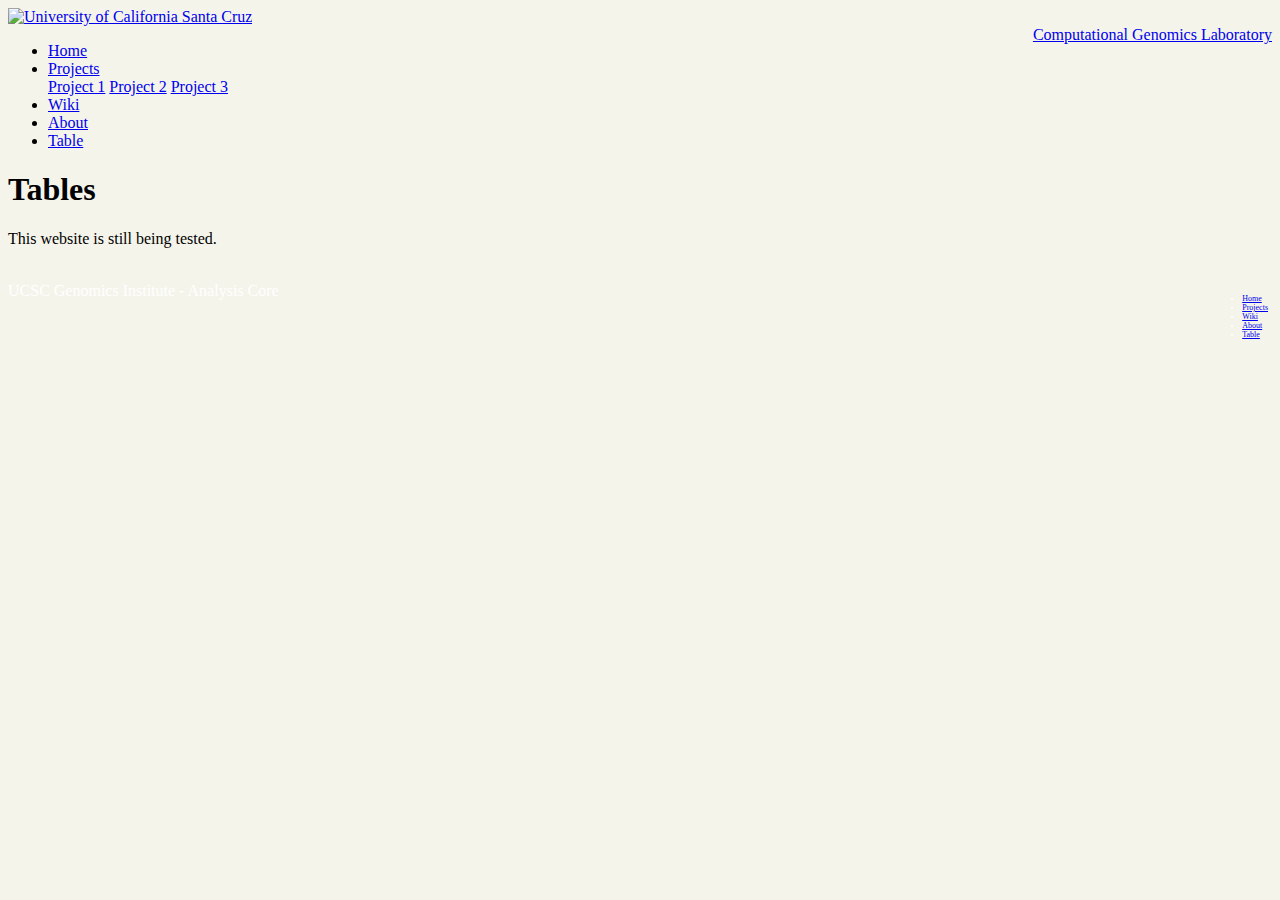
==== Dashboard/table.html @ 97bbff69 "Table with sample downloadable data" ====
<!DOCTYPE html>
<meta charset="utf-8">
<head>
   <link href="https://fonts.googleapis.com/css?family=Muli" rel="stylesheet">
	<title>Table</title>
	<link rel="stylesheet" type="text/css" href="mystyle.css">
</head>

<div class="imgcgl">
   <div class="imgcontainer">
      <a href="https://genomics.soe.ucsc.edu/">
         <img src="UCSC-Logo-genomics-web-80.png" alt="University of California Santa Cruz" class="imglogo">
      </a>
   </div>
   <div class="cglcontainer" style="float: right;">
      <a href="https://cgl.genomics.ucsc.edu/" class="text">Computational Genomics Laboratory</a>
   </div>
</div>
<ul class="text">
   <li><a href="index.html">Home</a></li>
   <div class="dropdown">
      <li class="dropbtn"><a href="projects.html">Projects</a></li>
      <div class="dropdown-content">
         <a href="project_1.html">Project 1</a>
         <a href="project_2.html">Project 2</a>
         <a href="project_3.html">Project 3</a>
      </div>
   </div>
  <li><a href="https://ucsc-cgl.atlassian.net/wiki/">Wiki</a></li>
  <li><a href="about.html">About</a></li>
  <li><a href="table.html">Table</a></li>
</ul>

<header class="text">
   <h1>Tables</h1>
   <p> This website is still being tested. </p>
</header>
<body style = "background-color:#F5F4EB;" class="text">

<script src="d3.v3.min.js"></script>

<script src="http://d3js.org/d3.v3.js"></script>​

<div id="chart"></div>
<script>
d3.json('sample.json', function (error,data) {

  function tabulate(data, columns) {
		var table = d3.select("#chart").append('table')
		var thead = table.append('thead')
		var tbody = table.append('tbody');
		var trow = true;
      
		// append the header row
		thead.append('tr')
		  .selectAll('th')
		  .data(columns).enter()
		  .append('th')
		    .text(function (column) { return column; });

		// create a row for each object in the data
		var rows = tbody.selectAll('tr')
		  .data(data)
		  .enter()
		  .append('tr');

		// create a cell in each row for each column
		var cells = rows.selectAll('td')
		  .data(function (row) {
		    return columns.map(function (column) {
		      return {column: column, value: row[column]};
		    });
		  })
		  .enter()
		  .append('td') 
		    .html(function(d){
		      if (trow == false) {trow = true;}
		      else {trow = false;}
		      console.log(trow);
		      if (trow == false) { return "<a href=" + d.value +">" +d.value +"</a>"; }
		      else { return d.value}});
		
	  return table;
	}

	// render the table(s)
	var filetable = tabulate(data, ['Name', 'Last Modified']); // 2 column table

});
</script>

</body>
<footer class="text">
<section style="color: white">UCSC Genomics Institute - Analysis Core 
<ul class="text" style="float: right; font-size:50%; padding: 4px;">
   <li><a href="index.html">Home</a></li>
   <li><a href="projects.html">Projects</a></li>
   <li><a href="https://ucsc-cgl.atlassian.net/wiki/">Wiki</a></li>
   <li><a href="about.html">About</a></li>
   <li><a href="table.html">Table</a></li>
</ul>
</section>
</footer>
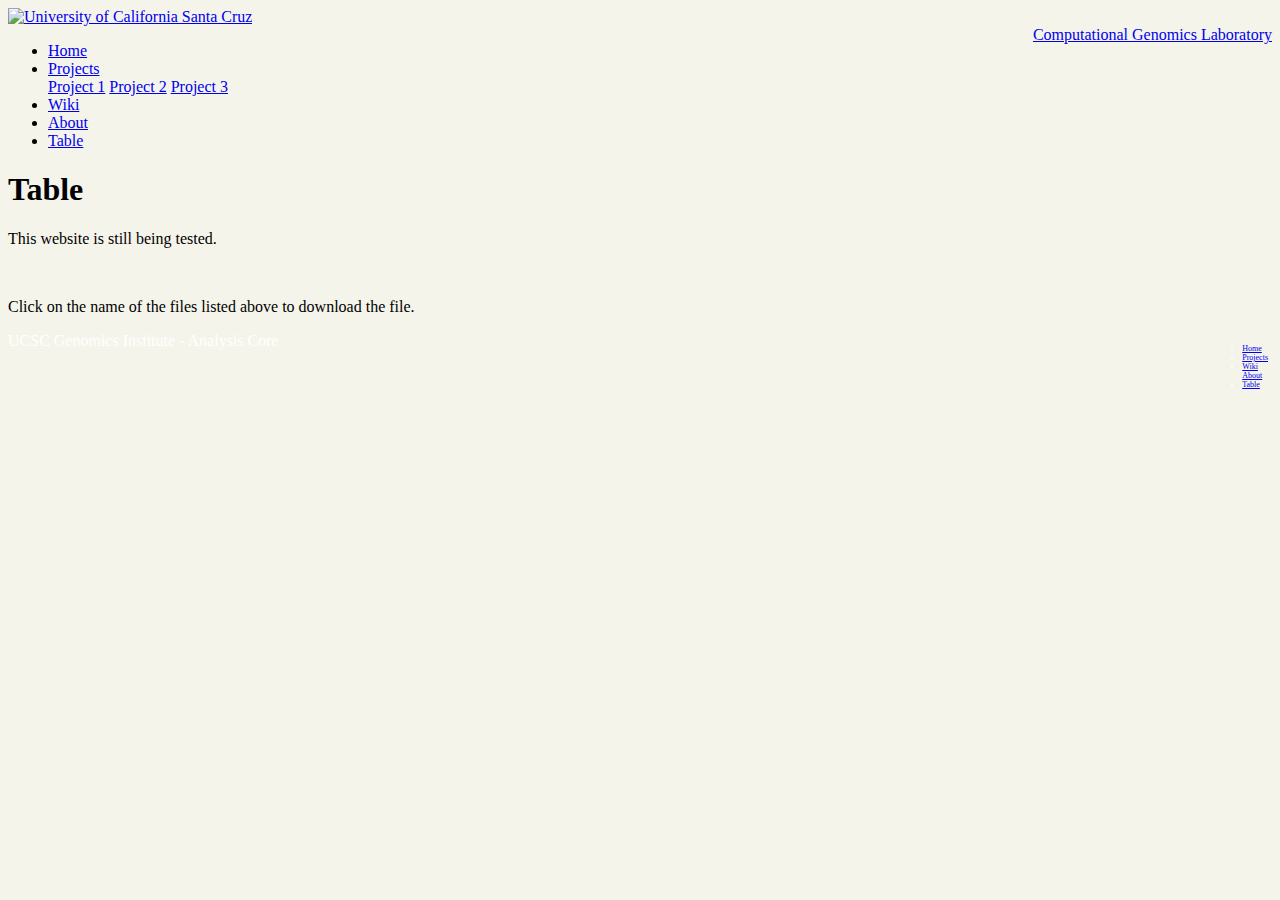
==== commit 3e032d0e: "esquery.py and merge_gen_meta.py write to table.csv which is used to create file browser in table.ht" ====
--- a/Dashboard/table.html
+++ b/Dashboard/table.html
@@ -32,18 +32,50 @@
 </ul>
 
 <header class="text">
-   <h1>Tables</h1>
+   <h1>Table</h1>
    <p> This website is still being tested. </p>
 </header>
+
+<style>
+   table {
+      border-collapse: collapse;
+      width: 100%;
+      max-width:600px;
+      background-color:  white;
+   }
+   table, th, td {
+      border: 1px solid black;
+      padding: 5px;
+      text-align: left;
+   }
+   th{
+      height: 50px;
+      background-color: #00458c;
+      color: white;
+   }
+   tr:nth-child(even) {
+      background-color: #e6f2ff
+   }
+   tr:hover{
+      background-color: #b3d9ff;
+   }
+   /* link colors in the chart */
+   #chart a:link{ color:#00458c; } 
+   #chart a:visited{ color:#00458c; } 
+   #chart a:hover{ color:white; } 
+   #chart a:active{ color:#00458c;}
+   
+</style>
+
 <body style = "background-color:#F5F4EB;" class="text">
-
 <script src="d3.v3.min.js"></script>
 
 <script src="http://d3js.org/d3.v3.js"></script>​
 
-<div id="chart"></div>
+<center><div id="chart" style="overflow-x:auto;"></div></center>
+
 <script>
-d3.json('sample.json', function (error,data) {
+d3.csv('table.csv', function (error,data) {
 
   function tabulate(data, columns) {
 		var table = d3.select("#chart").append('table')
@@ -76,7 +108,6 @@
 		    .html(function(d){
 		      if (trow == false) {trow = true;}
 		      else {trow = false;}
-		      console.log(trow);
 		      if (trow == false) { return "<a href=" + d.value +">" +d.value +"</a>"; }
 		      else { return d.value}});
 		
@@ -84,11 +115,12 @@
 	}
 
 	// render the table(s)
-	var filetable = tabulate(data, ['Name', 'Last Modified']); // 2 column table
+	var filetable = tabulate(data, ['Name', 'Date Updated']); // 2 column table
 
 });
+
 </script>
-
+<p> Click on the name of the files listed above to download the file. </p>
 </body>
 <footer class="text">
 <section style="color: white">UCSC Genomics Institute - Analysis Core 
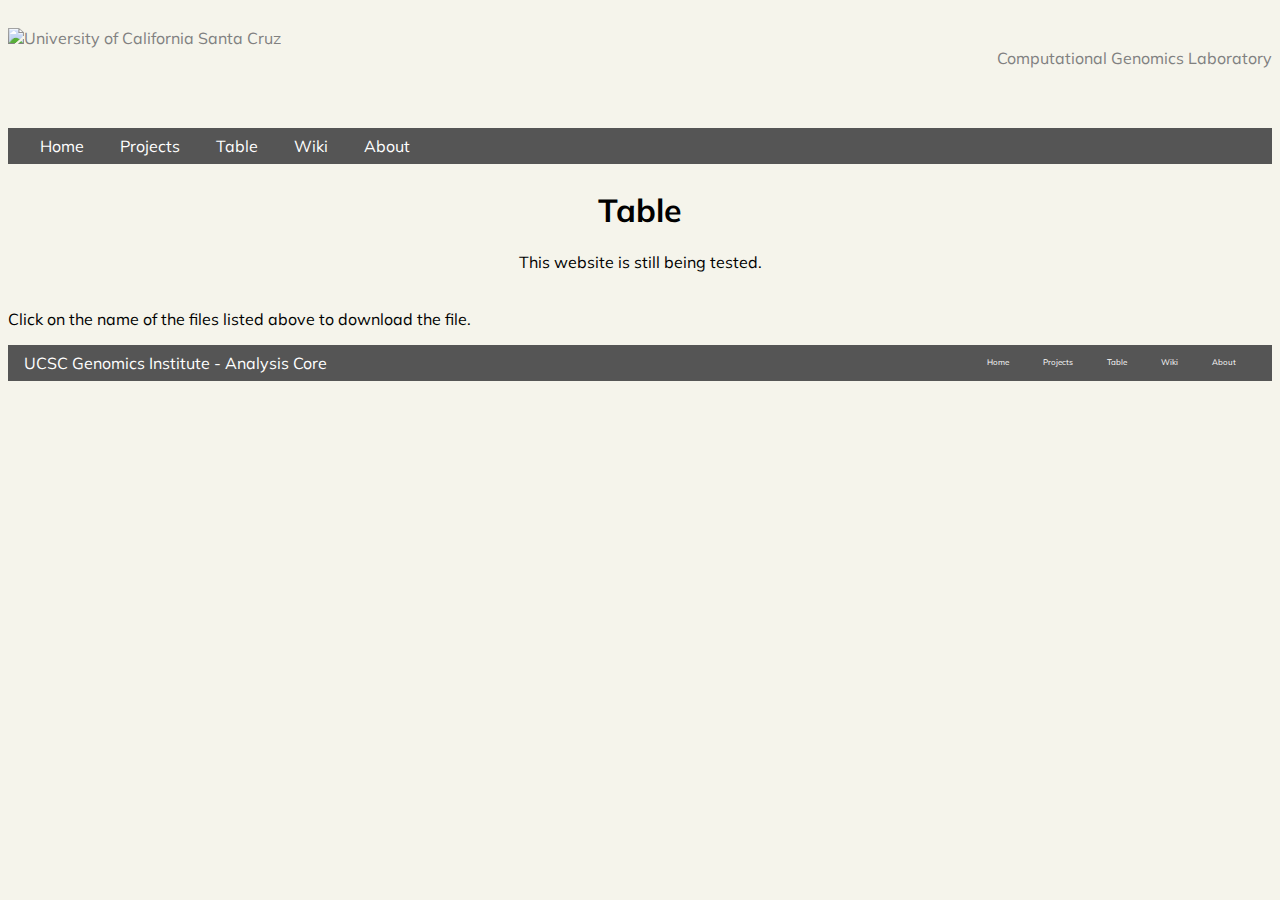
==== commit 842e3dcf: "Cleaned up html files." ====
--- a/Dashboard/table.html
+++ b/Dashboard/table.html
@@ -1,40 +1,20 @@
 <!DOCTYPE html>
 <meta charset="utf-8">
 <head>
+   <title>Table</title>
+   
+   <!-- stylesheets -->
    <link href="https://fonts.googleapis.com/css?family=Muli" rel="stylesheet">
-	<title>Table</title>
 	<link rel="stylesheet" type="text/css" href="mystyle.css">
+	
+	<!-- scripts -->
+   <script src="d3.v3.min.js"></script>
+   <script src="http://d3js.org/d3.v3.js"></script>​
+   <script src="jquery-3.1.0.min.js"></script>
 </head>
 
-<div class="imgcgl">
-   <div class="imgcontainer">
-      <a href="https://genomics.soe.ucsc.edu/">
-         <img src="UCSC-Logo-genomics-web-80.png" alt="University of California Santa Cruz" class="imglogo">
-      </a>
-   </div>
-   <div class="cglcontainer" style="float: right;">
-      <a href="https://cgl.genomics.ucsc.edu/" class="text">Computational Genomics Laboratory</a>
-   </div>
-</div>
-<ul class="text">
-   <li><a href="index.html">Home</a></li>
-   <div class="dropdown">
-      <li class="dropbtn"><a href="projects.html">Projects</a></li>
-      <div class="dropdown-content">
-         <a href="project_1.html">Project 1</a>
-         <a href="project_2.html">Project 2</a>
-         <a href="project_3.html">Project 3</a>
-      </div>
-   </div>
-  <li><a href="https://ucsc-cgl.atlassian.net/wiki/">Wiki</a></li>
-  <li><a href="about.html">About</a></li>
-  <li><a href="table.html">Table</a></li>
-</ul>
-
-<header class="text">
-   <h1>Table</h1>
-   <p> This website is still being tested. </p>
-</header>
+<!-- top navigation bar -->
+<div id="header"> <script>$('#header').load("header.html");</script> </div> 
 
 <style>
    table {
@@ -65,73 +45,66 @@
    #chart a:hover{ color:white; } 
    #chart a:active{ color:#00458c;}
    
+   chart {
+      overflow-x:auto;
+   }
 </style>
 
-<body style = "background-color:#F5F4EB;" class="text">
-<script src="d3.v3.min.js"></script>
+<header class="text">
+   <h1>Table</h1>
+   <p> This website is still being tested. </p>
+</header>
 
-<script src="http://d3js.org/d3.v3.js"></script>​
+<body class="text">
 
-<center><div id="chart" style="overflow-x:auto;"></div></center>
+   <center><div id="chart"></div></center>
 
-<script>
-d3.csv('table.csv', function (error,data) {
+   <script>
+      d3.csv('table.csv', function (error,data) {
+        function tabulate(data, columns) {
+            var table = d3.select("#chart").append('table')
+            var thead = table.append('thead')
+            var tbody = table.append('tbody');
+            var trow = true;
+      
+            // append the header row
+            thead.append('tr')
+               .selectAll('th')
+               .data(columns).enter()
+               .append('th')
+                  .text(function (column) { return column; });
 
-  function tabulate(data, columns) {
-		var table = d3.select("#chart").append('table')
-		var thead = table.append('thead')
-		var tbody = table.append('tbody');
-		var trow = true;
+            // create a row for each object in the data
+            var rows = tbody.selectAll('tr')
+               .data(data)
+               .enter()
+               .append('tr');
+
+            // create a cell in each row for each column
+            var cells = rows.selectAll('td')
+               .data(function (row) {
+                  return columns.map(function (column) {
+                     return {column: column, value: row[column]};
+                  });
+               })
+               .enter()
+               .append('td') 
+                  .html(function(d){
+                     if (trow == false) {trow = true;}
+                     else {trow = false;}
+                     if (trow == false) { return "<a href=" + d.value +">" +d.value +"</a>"; }
+                     else { return d.value}});
       
-		// append the header row
-		thead.append('tr')
-		  .selectAll('th')
-		  .data(columns).enter()
-		  .append('th')
-		    .text(function (column) { return column; });
+            return table;
+         }
 
-		// create a row for each object in the data
-		var rows = tbody.selectAll('tr')
-		  .data(data)
-		  .enter()
-		  .append('tr');
+         // render the table(s)
+         var filetable = tabulate(data, ['Name', 'Date Updated']); // 2 column table
+      });
+   </script>
 
-		// create a cell in each row for each column
-		var cells = rows.selectAll('td')
-		  .data(function (row) {
-		    return columns.map(function (column) {
-		      return {column: column, value: row[column]};
-		    });
-		  })
-		  .enter()
-		  .append('td') 
-		    .html(function(d){
-		      if (trow == false) {trow = true;}
-		      else {trow = false;}
-		      if (trow == false) { return "<a href=" + d.value +">" +d.value +"</a>"; }
-		      else { return d.value}});
-		
-	  return table;
-	}
+   <p> Click on the name of the files listed above to download the file. </p>
+</body>
 
-	// render the table(s)
-	var filetable = tabulate(data, ['Name', 'Date Updated']); // 2 column table
-
-});
-
-</script>
-<p> Click on the name of the files listed above to download the file. </p>
-</body>
-<footer class="text">
-<section style="color: white">UCSC Genomics Institute - Analysis Core 
-<ul class="text" style="float: right; font-size:50%; padding: 4px;">
-   <li><a href="index.html">Home</a></li>
-   <li><a href="projects.html">Projects</a></li>
-   <li><a href="https://ucsc-cgl.atlassian.net/wiki/">Wiki</a></li>
-   <li><a href="about.html">About</a></li>
-   <li><a href="table.html">Table</a></li>
-</ul>
-</section>
-</footer>
-
-
+<!-- bottom navigation bar -->
+<div id="footer"> <script>$('#footer').load("footer.html");</script> </div> --- a/Dashboard/mystyle.css
+++ b/Dashboard/mystyle.css
@@ -0,0 +1,117 @@
+header{
+   text-align:center;
+   padding:5px; 
+}
+nav{
+   line-height:30px;
+   height:300px;
+   width:100px;
+   float:left;
+   padding:5px;
+}
+ul {
+   list-style-type: none;
+   margin: 0;
+   padding: 0px 16px 0px 16px;
+   background-color: #555;
+}
+body {
+   background-color:#F5F4EB;
+}
+
+
+/* link colors for top navigation bar*/
+li {
+   display: inline;
+}
+li a:link, li a:visited{
+   color: white;
+   padding: 8px 16px 8px 16px;
+   text-decoration: none;
+}
+/* Change the link color on hover */
+li a:hover {
+   background-color: #f2f2f2;
+   color: #00458c;
+}
+
+/* side navigation */
+nav a:link, nav a:visited { 
+   color: #00458c;
+   text-decoration: underline;
+   cursor: auto;
+}
+nav a:link:active, nav a:visited:active { 
+   color: #F1B521;
+}
+
+/* in general link colors*/
+a:link, a:visited {
+   color: gray;
+   text-decoration: none;
+   cursor: auto;
+}
+a:link:active, a:visited:active {
+   color: gray;
+}
+.imglogo{
+   width:100%;
+   max-width:300px;
+}
+.imgcontainer{
+   width:50%
+}
+.imgcgl{
+   height:100px;
+}
+/* Dropdown Button */
+.dropbtn {
+   display: inline-block;
+   padding: 8px 0px 8px 0px;
+   border: none;
+   cursor: pointer;
+}
+
+/* The container <div> - needed to position the dropdown content */
+.dropdown {
+   position: relative;
+   display: inline-block;
+}
+
+/* Dropdown Content (Hidden by Default) */
+.dropdown-content {
+   display: none;
+   position: absolute;
+   background-color: white;
+   min-width: 160px;
+   box-shadow: 0px 8px 16px 0px rgba(0,0,0,0.2);
+}
+
+/* Links inside the dropdown */
+.dropdown-content a {
+   color: #00458c;
+   padding: 8px 8px 8px 8px;
+   text-decoration: none;
+   display: block;
+}
+
+/* Change color of dropdown links on hover */
+.dropdown-content a:hover {background-color: #f2f2f2}
+
+/* Show the dropdown menu on hover */
+.dropdown:hover .dropdown-content {
+   display: block;
+}
+
+/* Change the background color of the dropdown button when the dropdown content is shown */
+.dropdown:hover .dropbtn {
+   background-color: gray;
+}
+
+footer{
+   margin: 0;
+   padding: 8px 16px 8px 16px;
+   background-color: #555;
+}
+.text { font-family: 'Muli', sans-serif;}
+
